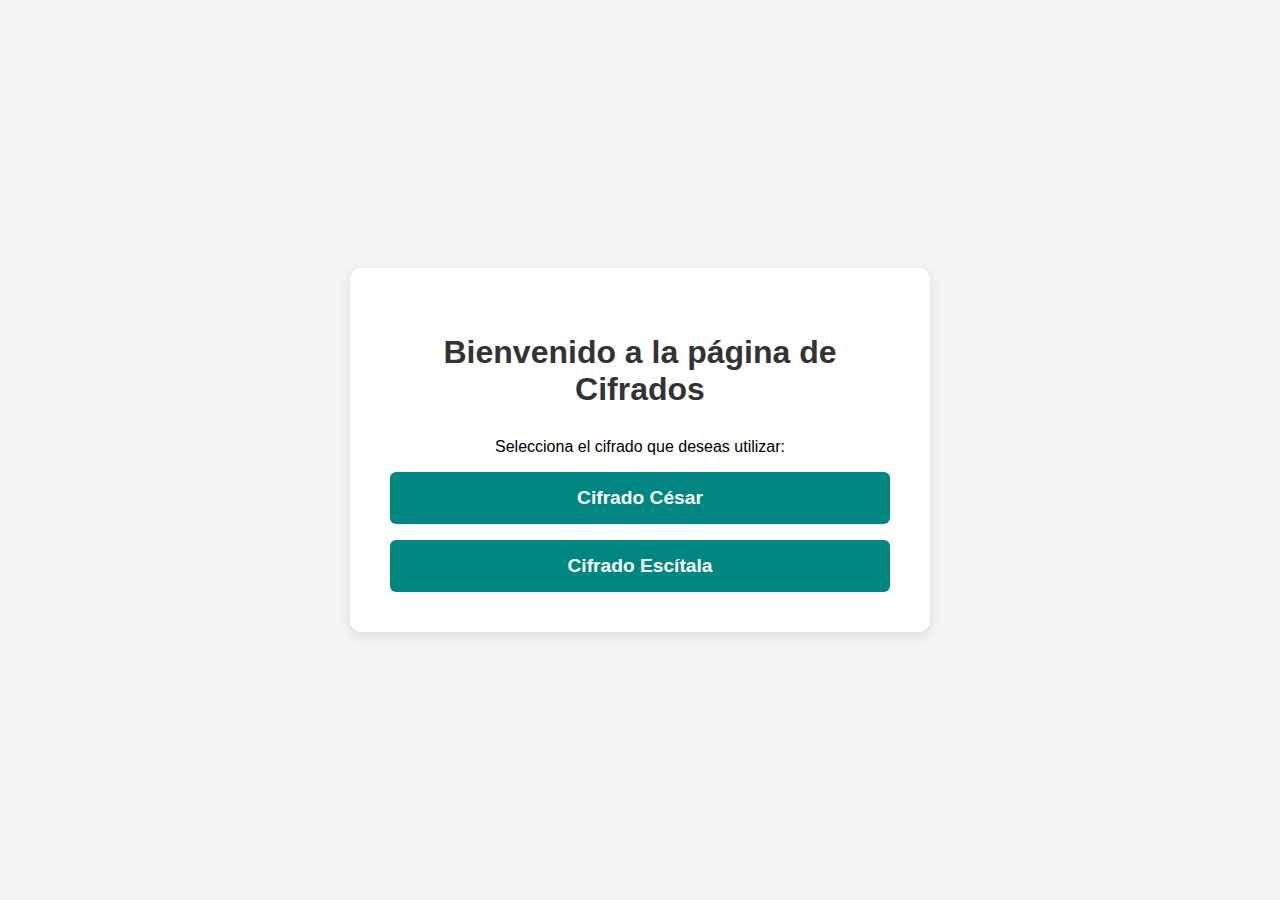
==== index.html @ d2797cef "Add files via upload" ====
<!DOCTYPE html>
<html lang="es">
<head>
    <meta charset="UTF-8">
    <meta name="viewport" content="width=device-width, initial-scale=1.0">
    <link rel="stylesheet" href="escitala.css">
    <title>Bienvenido - Cifrados</title>
</head>
<body>
    <div class="container">
        <h2>Bienvenido a la página de Cifrados</h2>
        <p>Selecciona el cifrado que deseas utilizar:</p>

        <div class="buttons">
            <button id="cifradoCesar" class="menu-button">Cifrado César</button>
            
        </div>
        <p></p>

        <div class="buttons"></div>
           
            <button id="cifradoEscitala" class="menu-button">Cifrado Escítala</button>
        </div>
    </div>

    <script>
        
        // Redirección según la selección del cifrado
        document.getElementById('cifradoCesar').addEventListener('click', function() {
            window.location.href = 'cesar.html'; // Asume que el archivo se llama 'cesar.html'
        });

        document.getElementById('cifradoEscitala').addEventListener('click', function() {
            window.location.href = 'escitala.html';
        });
    </script>
</body>
</html>
---- escitala.css ----
/* Fondo de la página */
body {
  font-family: 'Arial', sans-serif;
  background-color: #f4f4f4;
  display: flex;
  justify-content: center;
  align-items: center;
  height: 100vh;
  margin: 0;
}

/* Contenedor principal */
.container {
  background-color: white;
  padding: 40px;
  border-radius: 12px;
  box-shadow: 0 4px 12px rgba(0, 0, 0, 0.1);
  max-width: 500px;
  width: 100%;
  text-align: center;
}

/* Título principal */
h2 {
  font-size: 2rem;
  color: #333;
  margin-bottom: 30px;
  font-weight: 600;
}

/* Input de texto y números */
input {
  font-size: 1rem;
  padding: 15px;
  margin-bottom: 20px;
  border: 1px solid #ccc;
  border-radius: 6px;
  width: 100%;
  box-sizing: border-box;
  transition: border-color 0.3s;
}

input:focus {
  outline: none;
  border-color: #20a199;
}

/* Botones principales */
button {
  padding: 15px;
  width: 100%;
  border: none;
  border-radius: 6px;
  font-size: 1.2rem;
  font-weight: bold;
  cursor: pointer;
  transition: background-color 0.3s;
}

button#cifrar {
  background-color: #008781;
  color: white;
}
button#cifradoCesar {
  background-color: #008781;
  color: white;
}
button#cifradoEscitala {
  background-color: #008781;
  color: white;
}

button#cifrar:hover {
  background-color: #6ddbd7;
}

button#descifrar {
  background-color: #239f98;
  color: white;
  margin-top: 10px;
}

button#descifrar:hover {
  background-color: #3ab8b0;
}

/* Resultado */
#copiar {
  margin-top: 20px; /* Añadir más espacio arriba del botón */
  padding: 15px;
  width: 100%;
  border: none;
  border-radius: 6px;
  font-size: 1.2rem;
  font-weight: bold;
  cursor: pointer;
  transition: background-color 0.3s;
}

#resultado-container {
  margin-top: 30px;
  text-align: left; /* Alinea el texto del resultado a la izquierda */
}

#resultado {
  padding: 15px;
  font-size: 1rem;
  margin-top: 10px;
  border: 1px solid #ccc;
  border-radius: 6px;
  width: 100%;
  box-sizing: border-box;
  background-color: #f9f9f9;
}


#resultado:focus {
  outline: none;
  border-color: #20a199;
}

/* Tabla de matriz (opcional si tienes que mostrar la matriz generada) */
#matriz-container {
  margin-top: 30px;
}

table {
  width: 100%;
  border-collapse: collapse;
  margin-top: 15px;
}

td {
  border: 1px solid #ccc;
  padding: 10px;
  text-align: center;
}
/* Estilos para el modal */
.modal {
  display: none; /* Oculto por defecto */
  position: fixed;
  z-index: 1;
  left: 0;
  top: 0;
  width: 100%;
  height: 100%;
  background-color: rgba(0,0,0,0.5); /* Fondo semitransparente */
}

.modal-content {
  background-color: white;
  margin: 15% auto;
  padding: 20px;
  border: 1px solid #888;
  width: 80%;
  max-width: 500px;
  border-radius: 12px;
  position: relative;
}

.close {
  color: #aaa;
  position: absolute;
  top: 10px;
  right: 15px;
  font-size: 28px;
  font-weight: bold;
  cursor: pointer;
}

.close:hover,
.close:focus {
  color: black;
}

.help-button {
  position: relative;
  padding: 20px;
  border: none;
  border-radius: 50%;
  font-size: 24px;
  width: 40px;
  height: 40px;
  cursor: pointer;
  background: none; /* Elimina el fondo */
    border: none; /* Elimina el borde */
    color: red; /* Mantiene el color rojo del ❓ */
}

/* El contenedor del formulario debe tener position: relative */
.form-container {
  position: relative;
  padding: 20px;
}
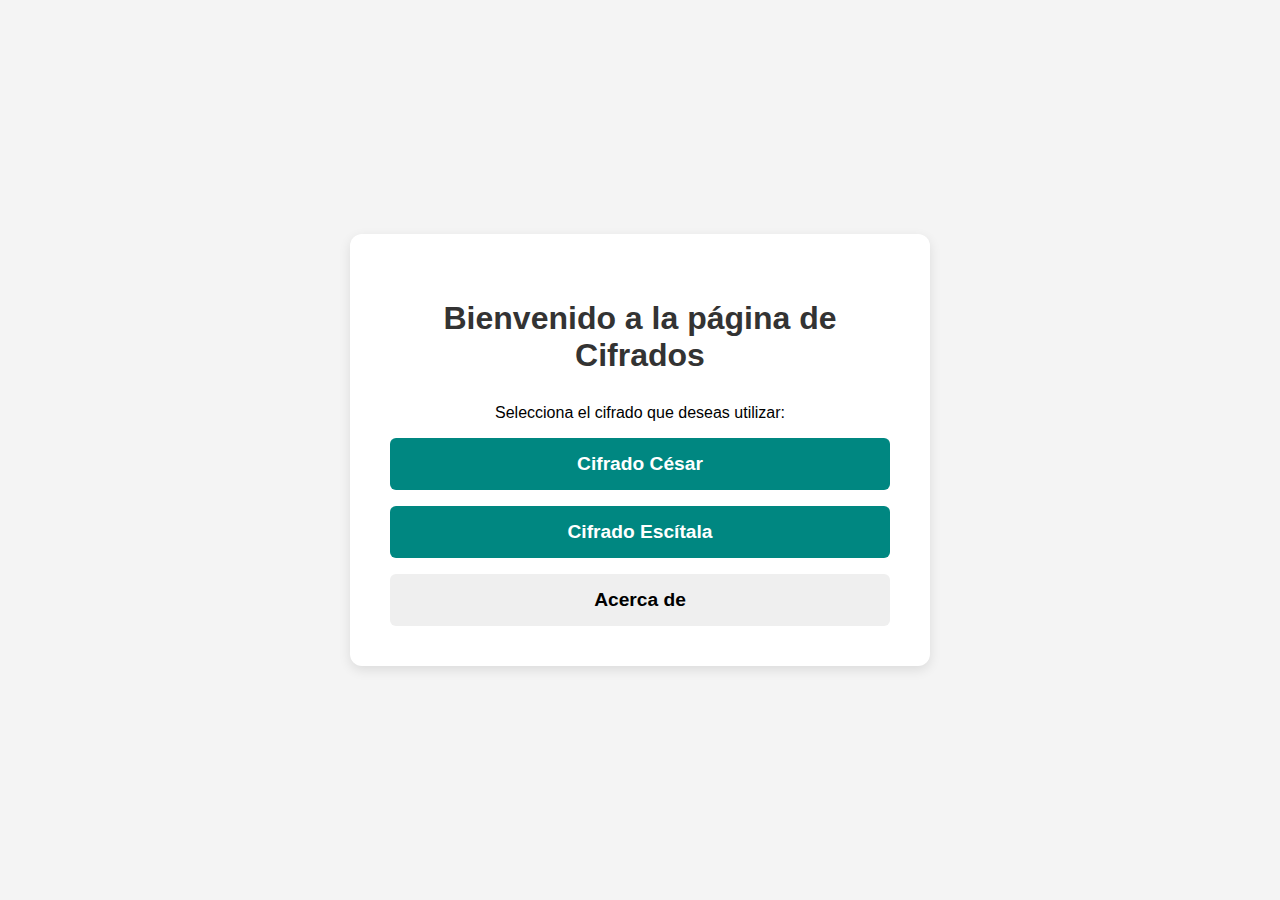
==== commit 710a2bd1: "Update index.html" ====
--- a/index.html
+++ b/index.html
@@ -13,26 +13,30 @@
 
         <div class="buttons">
             <button id="cifradoCesar" class="menu-button">Cifrado César</button>
-            
+            <p></p>
+            <button id="cifradoEscitala" class="menu-button">Cifrado Escítala</button>
         </div>
+
         <p></p>
-
-        <div class="buttons"></div>
-           
-            <button id="cifradoEscitala" class="menu-button">Cifrado Escítala</button>
+        
+        <!-- Botón para "Acerca de" -->
+        <div class="buttons">
+            <button id="acercaDe" class="menu-button">Acerca de</button>
         </div>
     </div>
 
     <script>
-        
-        // Redirección según la selección del cifrado
         document.getElementById('cifradoCesar').addEventListener('click', function() {
-            window.location.href = 'cesar.html'; // Asume que el archivo se llama 'cesar.html'
+            window.location.href = 'cesar.html';
         });
 
         document.getElementById('cifradoEscitala').addEventListener('click', function() {
             window.location.href = 'escitala.html';
         });
+
+        document.getElementById('acercaDe').addEventListener('click', function() {
+            window.location.href = 'acercaDe.html'; // Nueva pantalla de "Acerca de"
+        });
     </script>
 </body>
 </html>
